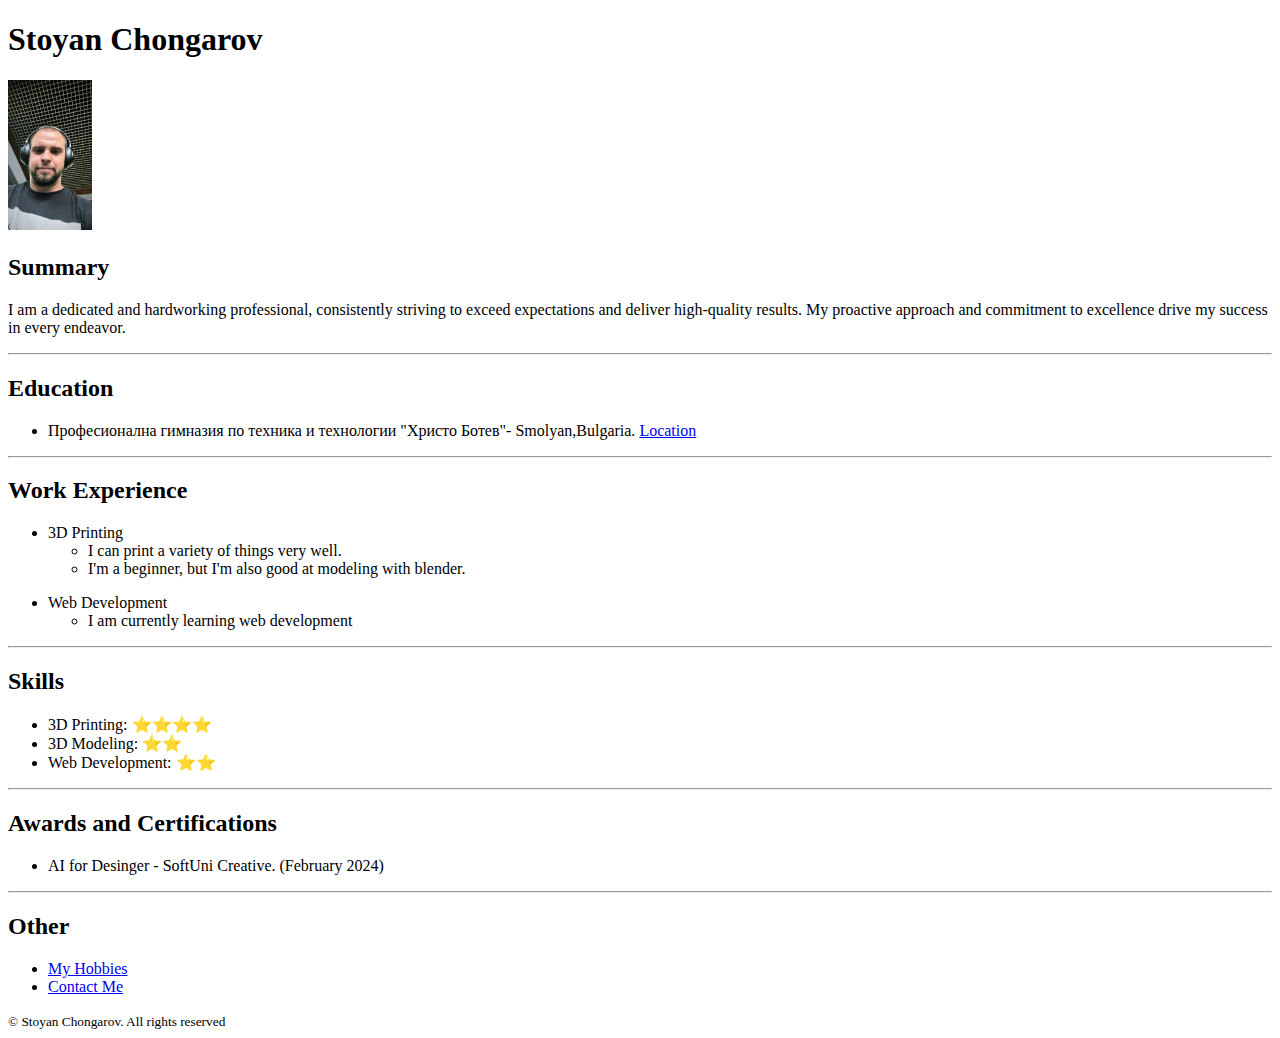
==== index.html @ 3d3c5139 "Add files via upload" ====
<!DOCTYPE html>
<html lang="en">
<head>
    <meta charset="UTF-8">
    
    <title>Stoyan Chongarov's Resume</title>
</head>
<body>
    <h1>Stoyan Chongarov</h1>
    <img src="./images/image/picture.jpeg" height="150"/>
    <h2>Summary</h2>
    <p>I am a dedicated and hardworking professional, consistently striving to exceed expectations and deliver high-quality results. My proactive approach and commitment to excellence drive my success in every endeavor.

    </p>
    <hr/>
    <h2>Education</h2>
    <ul>
        <li>Професионална гимназия по техника и технологии "Христо Ботев"- Smolyan,Bulgaria. <a href="https://www.google.com/maps/place//data=!4m2!3m1!1s0x14ac57158d11f9e9:0xb60edd47ac5664f8?sa=X&ved=1t:8290&ictx=111">Location</a></li>
    </ul>
    <hr/>
    <h2>Work Experience</h2>
    <ul>
        <li>3D Printing</li>
        <ul>
            <li>I can print a variety of things very well.</li>
            <li>I'm a beginner, but I'm also good at modeling with blender.</li>

        </ul>
        
    </ul>
    <ul>
        <li>Web Development</li>
        <ul>
            <li>I am currently learning web development</li>
        </ul>
    </ul>
    <hr/>
    <h2>Skills</h2>
    <ul>
        <li>3D Printing: ⭐️⭐️⭐️⭐️</li>
        <li>3D Modeling: ⭐️⭐️</li>
        <li>Web Development: ⭐️⭐️</li>
    </ul>
    <hr/>
    <h2>Awards and Certifications</h2>
    <ul>
        <li>AI for Desinger - SoftUni Creative. (February 2024)
        </li>
    </ul>
    <hr/>
    <h2>Other</h2>
    <ul>
        <li><a href="./public/hobbies.html">My Hobbies</a>
        </li>
        <li><a href="./public/contact.html">Contact Me</a></li>
    </ul>
    <small>© Stoyan Chongarov. All rights reserved</small>



    
    
    
</body>
</html>
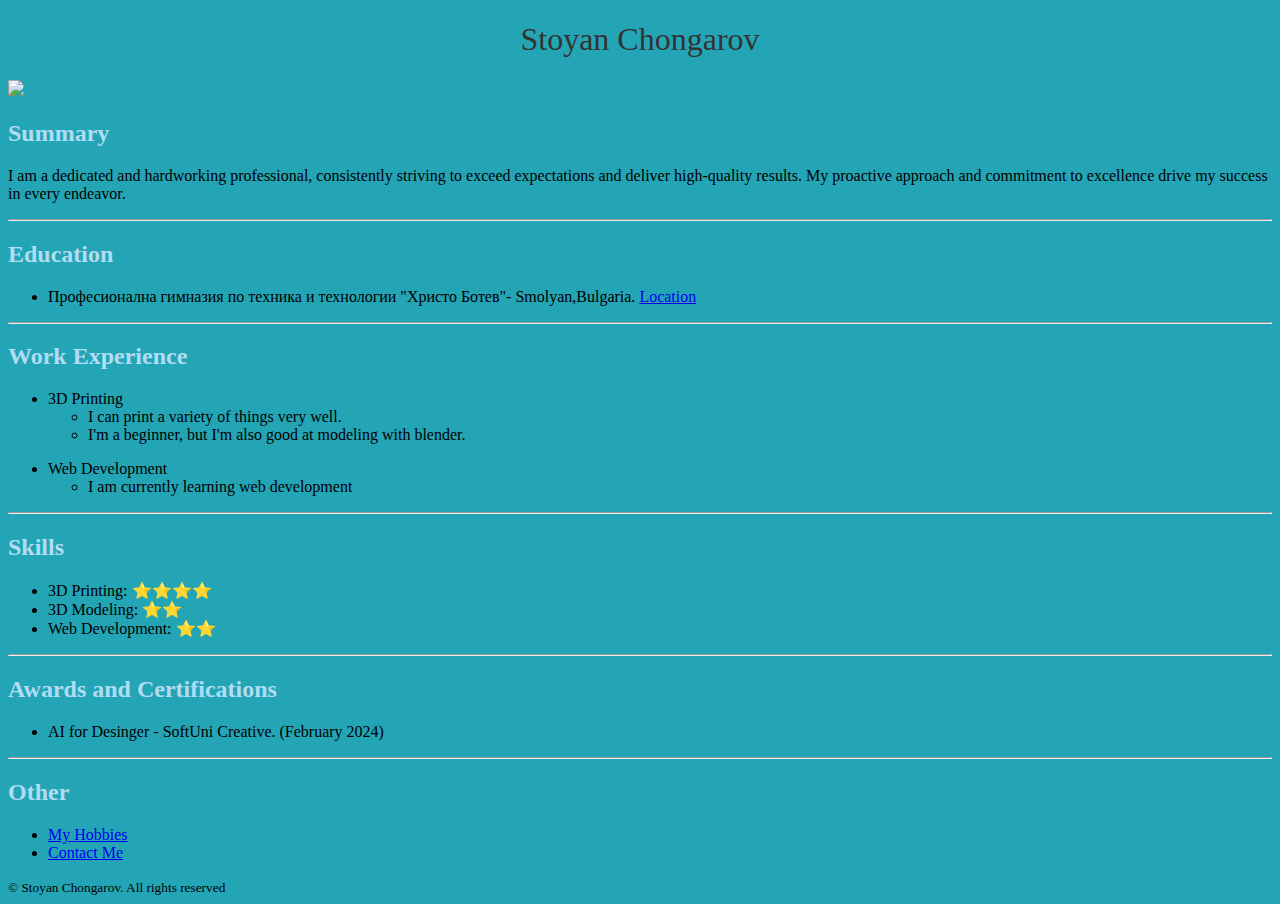
==== commit 7cede40f: "Add files via upload" ====
--- a/index.html
+++ b/index.html
@@ -2,23 +2,24 @@
 <html lang="en">
 <head>
     <meta charset="UTF-8">
-    
+    <meta name="viewport" content="width=device-width, initial-scale=1.0">
     <title>Stoyan Chongarov's Resume</title>
+    <link rel="stylesheet" href="./style.css" />
 </head>
 <body>
     <h1>Stoyan Chongarov</h1>
-    <img src="./images/image/picture.jpeg" height="150"/>
-    <h2>Summary</h2>
+    <img  src="./image/picture.jpeg" height="200" />
+    <h2 class="opp">Summary</h2>
     <p>I am a dedicated and hardworking professional, consistently striving to exceed expectations and deliver high-quality results. My proactive approach and commitment to excellence drive my success in every endeavor.
 
     </p>
     <hr/>
-    <h2>Education</h2>
+    <h2 class="opp">Education</h2>
     <ul>
         <li>Професионална гимназия по техника и технологии "Христо Ботев"- Smolyan,Bulgaria. <a href="https://www.google.com/maps/place//data=!4m2!3m1!1s0x14ac57158d11f9e9:0xb60edd47ac5664f8?sa=X&ved=1t:8290&ictx=111">Location</a></li>
     </ul>
     <hr/>
-    <h2>Work Experience</h2>
+    <h2 class="opp">Work Experience</h2>
     <ul>
         <li>3D Printing</li>
         <ul>
@@ -35,20 +36,20 @@
         </ul>
     </ul>
     <hr/>
-    <h2>Skills</h2>
+    <h2 class="opp">Skills</h2>
     <ul>
         <li>3D Printing: ⭐️⭐️⭐️⭐️</li>
         <li>3D Modeling: ⭐️⭐️</li>
         <li>Web Development: ⭐️⭐️</li>
     </ul>
     <hr/>
-    <h2>Awards and Certifications</h2>
+    <h2 class="opp">Awards and Certifications</h2>
     <ul>
         <li>AI for Desinger - SoftUni Creative. (February 2024)
         </li>
     </ul>
     <hr/>
-    <h2>Other</h2>
+    <h2 class="opp">Other</h2>
     <ul>
         <li><a href="./public/hobbies.html">My Hobbies</a>
         </li>
@@ -62,4 +63,4 @@
     
     
 </body>
-</html>+</html>
--- a/style.css
+++ b/style.css
@@ -0,0 +1,10 @@
+ h1{
+    color: rgb(51, 51, 51);
+    font-weight: normal;
+    text-align: center;
+    
+}
+*{background-color: rgb(35, 165, 182);}
+
+.opp{ color: rgba(205, 231, 255, 0.844);}
+
